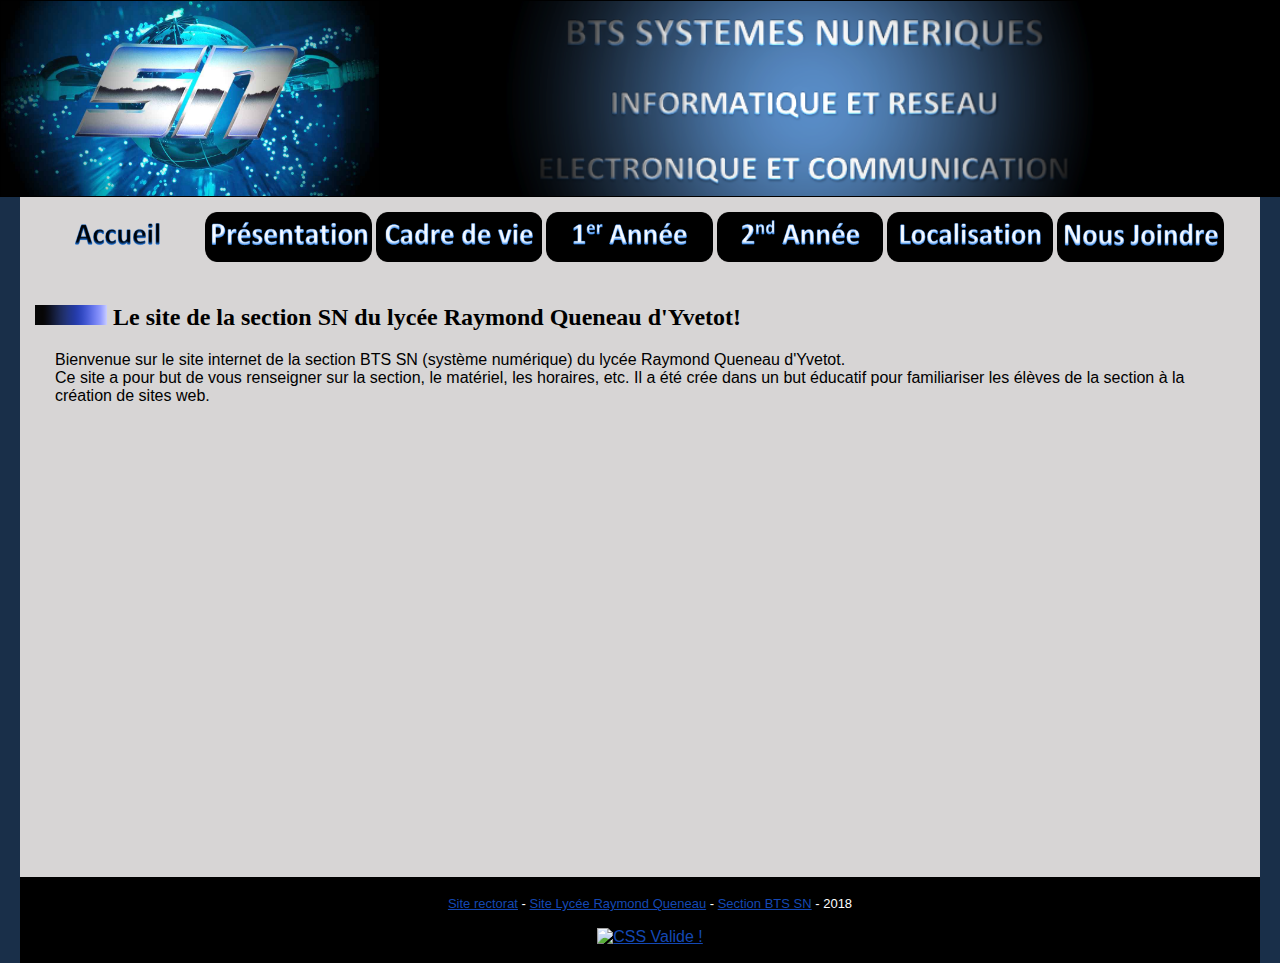
==== index.html @ 86f31cc6 "VersionInitiale" ====
<!DOCTYPE html>
<html lang="fr">
	<head>
		<meta http-equiv="Content-Type" content="text/html; charset=UTF-8" />
		<title>Accueil Section BTS SN</title>
		<link rel="stylesheet" href="https://cdn.jsdelivr.net/npm/bootstrap@4.5.3/dist/css/bootstrap.min.css" integrity="sha384-TX8t27EcRE3e/ihU7zmQxVncDAy5uIKz4rEkgIXeMed4M0jlfIDPvg6uqKI2xXr2" crossorigin="anonymous">
		<link rel="stylesheet" media="screen" type="text/css" href="CSS/site.css">
	</head>	
	<body>	
		<div id="entete">
		<img class="gauche" src="Images/Logo.jpg" height="195" alt="monLogo">
		<img class="droite" src="Images/Logo2.png" height="195" alt="logo2">
		</div>		
		<div id="corps">
				<a href="index.html"><img src="Images/Accueil2.png" class="boutonMenu" alt="accueil" /></a>
				<a href="Pages/Presentation.html"><img src="Images/Presentation1.png" class="boutonMenu" alt="Présentation" onmouseover="this.src='Images/Presentation2.png'" onmouseout="this.src='Images/Presentation1.png'" /></a>
				<a href="Pages/CadreDeVie.html"><img src="Images/CadreDeVie1.png" class="boutonMenu" alt="Cadre de Vie" onmouseover="this.src='Images/CadreDeVie2.png'" onmouseout="this.src='Images/CadreDeVie1.png'"/></a>
				<a href="Pages/1erAnnee.html"><img src="Images/1erAnnee1.png" class="boutonMenu" alt="1ère Année" onmouseover="this.src='Images/1erAnnee2.png'" onmouseout="this.src='Images/1erAnnee1.png'"/></a>
				<a href="Pages/2ndAnnee.html"><img src="Images/2ndAnnee1.png" class="boutonMenu" alt="2ème Année" onmouseover="this.src='Images/2ndAnnee2.png'" onmouseout="this.src='Images/2ndAnnee1.png'"/></a>
				<a href="Pages/Localisation.html"><img src="Images/Localisation1.png" class="boutonMenu" alt="Localisation" onmouseover="this.src='Images/Localisation2.png'" onmouseout="this.src='Images/Localisation1.png'"/></a>
				<a href="Pages/NousJoindre.html"><img src="Images/NousJoindre1.png" class="boutonMenu" alt="Nous Contacter" onmouseover="this.src='Images/NousJoindre2.png'" onmouseout="this.src='Images/NousJoindre1.png'"/></a>
		<br />
		<br />
		<h2><img src="Images/puce.png" class="lower" height="20" alt="monLogo"> Le site de la section SN du lyc&eacute;e Raymond Queneau d'Yvetot!</h2>
		<p>Bienvenue sur le site internet de la section BTS SN (système numérique) du lyc&eacute;e Raymond Queneau d'Yvetot. 
		<br />
			Ce site a pour but de vous renseigner sur la section, le mat&eacute;riel, les horaires, etc. 
			Il a &eacute;t&eacute; cr&eacute;e  dans un but &eacute;ducatif pour familiariser les &eacute;l&egrave;ves de la section &agrave; la cr&eacute;ation de sites web.
		</p>
		<p class="info">
		<!--<?php
			include_once ('compteur/compteur.html');
			echo 'Nombre de pages visitées sur ce site : '.$compteur.'<br/>';
			echo 'Votre adresse IP : '.$_SERVER['REMOTE_ADDR'];
		?>-->
		</p>	
		</div>	

		<div id="Pied_de_Page">
		<p><span class="textepiedpage"><a href="http://www.ac-rouen.fr/">Site rectorat</a> - <a href="http://lycees.ac-rouen.fr/queneau"> Site Lycée Raymond Queneau</a> - <a href="http://www.bts-sn-yvetot.fr/">Section BTS SN</a> - 2018</span></p>
		<p>
    		<a href="https://jigsaw.w3.org/css-validator/check/referer">
				<img style="border:0;width:88px;height:31px"
				src="https://jigsaw.w3.org/css-validator/images/vcss-blue"
				alt="CSS Valide !" />
			</a>
		</p>
		</div>	
	</body>	
</html>
---- CSS/site.css ----
#entete
	{
	background-color : #000000;
	height : 145px;
	border : thin black solid;
	min-height : 195px;
	min-width : 700px
	}	
#corps
	{
	min-height : 650px;
	min-width : 700px;
	margin-left : 20px;
	margin-right : 20px;
	margin-top : 0px;
	background-color : #d7d5d5;
	padding: 15px;
	}
#Pied_de_Page
	{
	background-color : #000000;
	min-width : 730px;
	min-height : 50px;
	margin-left : 20px;
	margin-right : 20px;
	border : thin black solid; 
	color : white;
	text-align:center;
	}
.info
	{
	position : relative;
	vertical-align:bottom;
	margin-top : 35%;
	text-align : right;
	}
body 
	{
	margin : auto;
	background-color : #192f49;
	}
ul
	{
	font-family : Colibri, Arial;
	list-style: square;
	}
p
	{
	font-family : Colibri, Arial;
	margin-left : 20px;
	}
table
	{
	border: thin solid black;
	border-collapse: collapse;
	}
th,td
	{
	text-align: center;
	border: thin solid black;
	}
.gauche
	{
	float : left;
	}
.droite
	{
	position : absolute;
	margin-left : 100px;
	}
.textepiedpage
	{
	font-size : small;
	font-family : "Comic sans ms", Arial;
	color : white;
	}
.texteCorps
	{
	font-size : medium;
	font-family : "Comic sans ms", Arial;
	}
.puce
	{
	margin-left: 20px;
	position:relative;
	top:3px;
	}
.table1
	{
	margin-left:230px;
	}
.table2
	{
	margin-left:160px;
	}
.grey
	{
	background-color: grey;
	}
.white
	{
	background-color: #a9b4b5;
	}
.centre
	{
	margin-left : 300px;
	}
.images
	{
	Text-align: center;
	}
.ecart
	{
	padding-left : 15px;
	padding-right : 15px;
	}
a:visited
	{
	color: #808080;
	}
a:link
	{
	color: #1448b4;	
	}	
a:hover
	{
	color: #808080;
	}

.boutonMenu{
	height: 50px;
	width: 13.75%;
}
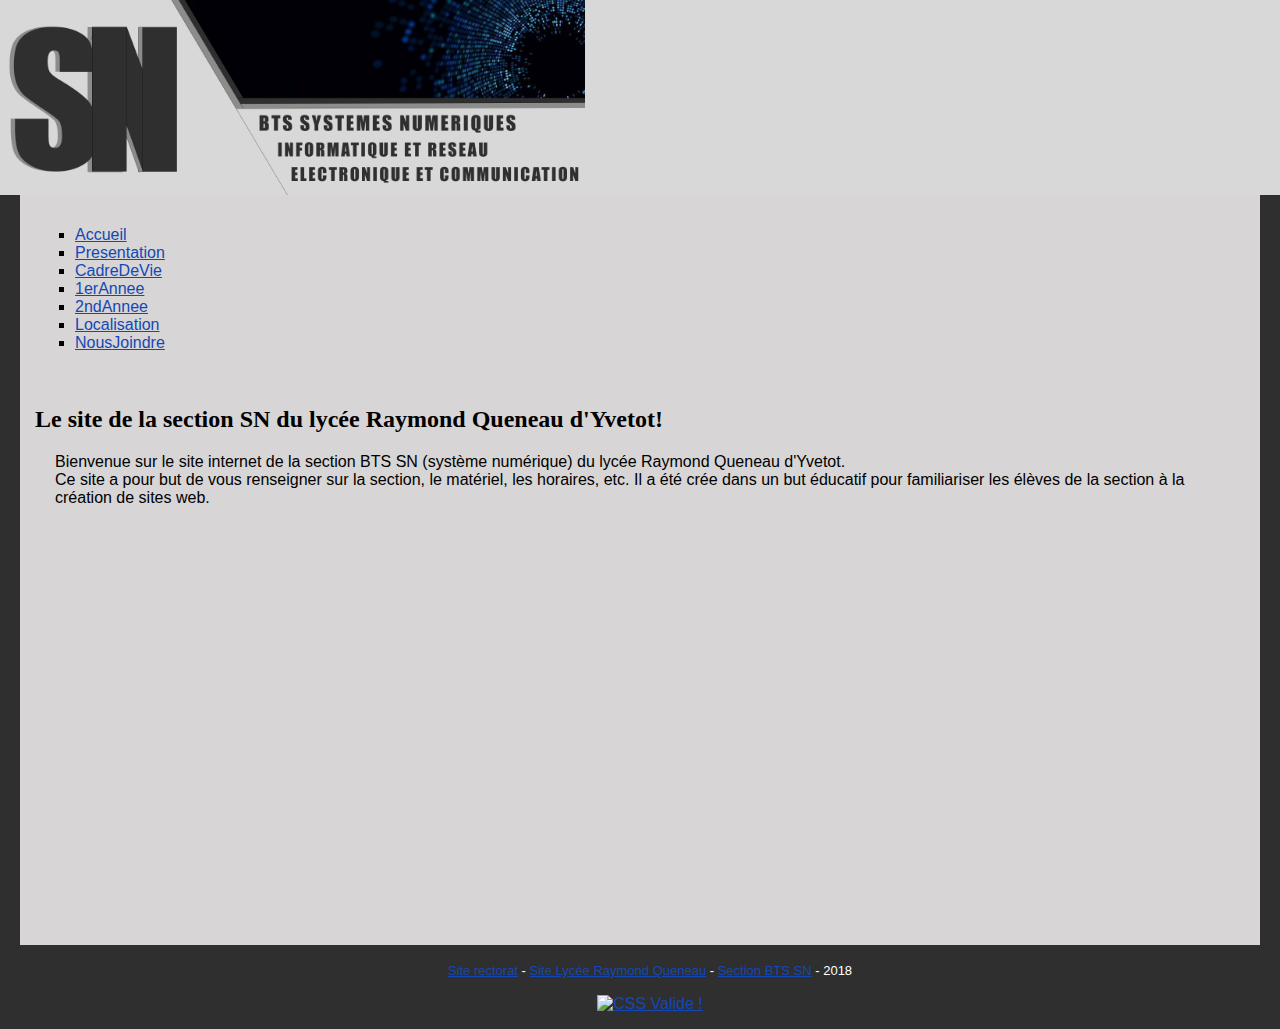
==== commit 5669347e: "style de base + bar nav" ====
--- a/index.html
+++ b/index.html
@@ -8,10 +8,36 @@
 	</head>	
 	<body>	
 		<div id="entete">
-		<img class="gauche" src="Images/Logo.jpg" height="195" alt="monLogo">
-		<img class="droite" src="Images/Logo2.png" height="195" alt="logo2">
+		
+			<img class="gauche" src="Images/BanBTS.jpg" height="195" alt="monLogo">
 		</div>		
 		<div id="corps">
+				<nav class="navbar bg-dark navbar-dark navbar-expand-sm">
+						<ul class="navbar-nav">
+								<li class="nav-item">
+								  <a class="nav-link active" href="#">Accueil</a>
+								</li>
+								<li class="nav-item">
+								  <a class="nav-link" href="Pages/Presentation.html">Presentation</a>
+								</li>
+								<li class="nav-item">
+								  <a class="nav-link" href="Pages/CadreDeVie.html">CadreDeVie</a>
+								</li>
+								<li class="nav-item">
+								   <a class="nav-link" href="Pages/1erAnnee.html">1erAnnee</a>
+									  </li>
+								 <li class="nav-item">
+										<a class="nav-link" href="Pages/2ndAnnee.html">2ndAnnee</a>
+									</li>
+								<li class="nav-item">
+											<a class="nav-link" href="Pages/Localisation.html">Localisation</a>
+									</li>
+								<li class="nav-item">
+												<a class="nav-link" href="Pages/NousJoindre.html">NousJoindre</a>
+											</li>
+							  </ul>
+					
+				</nav><!--<?
 				<a href="index.html"><img src="Images/Accueil2.png" class="boutonMenu" alt="accueil" /></a>
 				<a href="Pages/Presentation.html"><img src="Images/Presentation1.png" class="boutonMenu" alt="Présentation" onmouseover="this.src='Images/Presentation2.png'" onmouseout="this.src='Images/Presentation1.png'" /></a>
 				<a href="Pages/CadreDeVie.html"><img src="Images/CadreDeVie1.png" class="boutonMenu" alt="Cadre de Vie" onmouseover="this.src='Images/CadreDeVie2.png'" onmouseout="this.src='Images/CadreDeVie1.png'"/></a>
@@ -21,12 +47,15 @@
 				<a href="Pages/NousJoindre.html"><img src="Images/NousJoindre1.png" class="boutonMenu" alt="Nous Contacter" onmouseover="this.src='Images/NousJoindre2.png'" onmouseout="this.src='Images/NousJoindre1.png'"/></a>
 		<br />
 		<br />
-		<h2><img src="Images/puce.png" class="lower" height="20" alt="monLogo"> Le site de la section SN du lyc&eacute;e Raymond Queneau d'Yvetot!</h2>
+		?>-->
+		<br>
+		<h2> Le site de la section SN du lyc&eacute;e Raymond Queneau d'Yvetot!</h2>
 		<p>Bienvenue sur le site internet de la section BTS SN (système numérique) du lyc&eacute;e Raymond Queneau d'Yvetot. 
 		<br />
 			Ce site a pour but de vous renseigner sur la section, le mat&eacute;riel, les horaires, etc. 
 			Il a &eacute;t&eacute; cr&eacute;e  dans un but &eacute;ducatif pour familiariser les &eacute;l&egrave;ves de la section &agrave; la cr&eacute;ation de sites web.
 		</p>
+		
 		<p class="info">
 		<!--<?php
 			include_once ('compteur/compteur.html');
--- a/CSS/site.css
+++ b/CSS/site.css
@@ -1,8 +1,9 @@
 #entete
 	{
-	background-color : #000000;
+	background-color : #d8d8d8;
 	height : 145px;
-	border : thin black solid;
+	text-align: left;
+	border : #2f2f2f;
 	min-height : 195px;
 	min-width : 700px
 	}	
@@ -18,12 +19,12 @@
 	}
 #Pied_de_Page
 	{
-	background-color : #000000;
+	background-color : #2f2f2f;
 	min-width : 730px;
 	min-height : 50px;
 	margin-left : 20px;
 	margin-right : 20px;
-	border : thin black solid; 
+	border : #2f2f2f; 
 	color : white;
 	text-align:center;
 	}
@@ -37,7 +38,7 @@
 body 
 	{
 	margin : auto;
-	background-color : #192f49;
+	background-color : #2f2f2f;
 	}
 ul
 	{
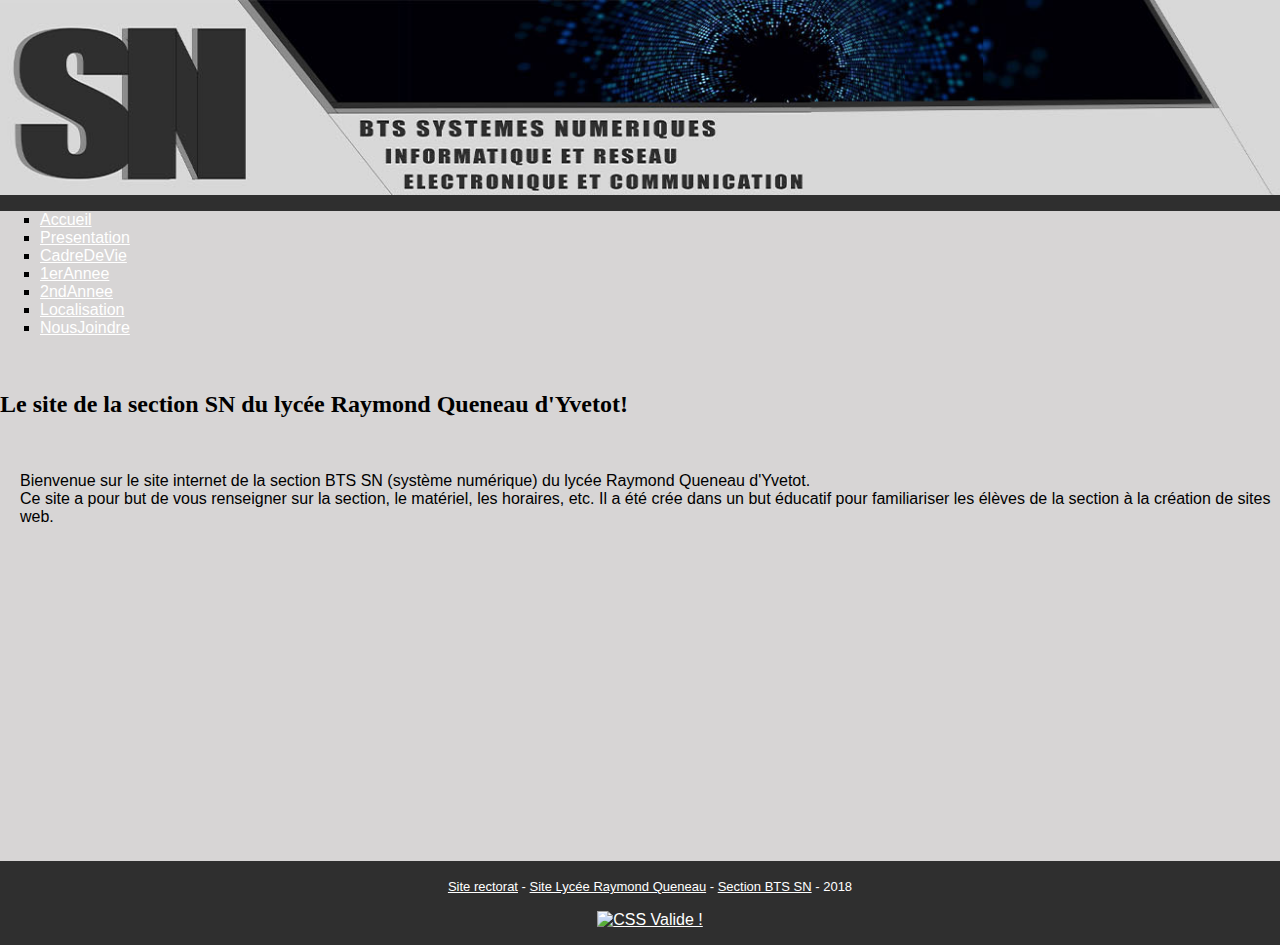
==== commit ada597ad: "tableau +fond + contact" ====
--- a/index.html
+++ b/index.html
@@ -1,79 +1,81 @@
-<!DOCTYPE html>
-<html lang="fr">
-	<head>
-		<meta http-equiv="Content-Type" content="text/html; charset=UTF-8" />
-		<title>Accueil Section BTS SN</title>
-		<link rel="stylesheet" href="https://cdn.jsdelivr.net/npm/bootstrap@4.5.3/dist/css/bootstrap.min.css" integrity="sha384-TX8t27EcRE3e/ihU7zmQxVncDAy5uIKz4rEkgIXeMed4M0jlfIDPvg6uqKI2xXr2" crossorigin="anonymous">
-		<link rel="stylesheet" media="screen" type="text/css" href="CSS/site.css">
-	</head>	
-	<body>	
-		<div id="entete">
-		
-			<img class="gauche" src="Images/BanBTS.jpg" height="195" alt="monLogo">
-		</div>		
-		<div id="corps">
-				<nav class="navbar bg-dark navbar-dark navbar-expand-sm">
-						<ul class="navbar-nav">
-								<li class="nav-item">
-								  <a class="nav-link active" href="#">Accueil</a>
-								</li>
-								<li class="nav-item">
-								  <a class="nav-link" href="Pages/Presentation.html">Presentation</a>
-								</li>
-								<li class="nav-item">
-								  <a class="nav-link" href="Pages/CadreDeVie.html">CadreDeVie</a>
-								</li>
-								<li class="nav-item">
-								   <a class="nav-link" href="Pages/1erAnnee.html">1erAnnee</a>
-									  </li>
-								 <li class="nav-item">
-										<a class="nav-link" href="Pages/2ndAnnee.html">2ndAnnee</a>
-									</li>
-								<li class="nav-item">
-											<a class="nav-link" href="Pages/Localisation.html">Localisation</a>
-									</li>
-								<li class="nav-item">
-												<a class="nav-link" href="Pages/NousJoindre.html">NousJoindre</a>
-											</li>
-							  </ul>
-					
-				</nav><!--<?
-				<a href="index.html"><img src="Images/Accueil2.png" class="boutonMenu" alt="accueil" /></a>
-				<a href="Pages/Presentation.html"><img src="Images/Presentation1.png" class="boutonMenu" alt="Présentation" onmouseover="this.src='Images/Presentation2.png'" onmouseout="this.src='Images/Presentation1.png'" /></a>
-				<a href="Pages/CadreDeVie.html"><img src="Images/CadreDeVie1.png" class="boutonMenu" alt="Cadre de Vie" onmouseover="this.src='Images/CadreDeVie2.png'" onmouseout="this.src='Images/CadreDeVie1.png'"/></a>
-				<a href="Pages/1erAnnee.html"><img src="Images/1erAnnee1.png" class="boutonMenu" alt="1ère Année" onmouseover="this.src='Images/1erAnnee2.png'" onmouseout="this.src='Images/1erAnnee1.png'"/></a>
-				<a href="Pages/2ndAnnee.html"><img src="Images/2ndAnnee1.png" class="boutonMenu" alt="2ème Année" onmouseover="this.src='Images/2ndAnnee2.png'" onmouseout="this.src='Images/2ndAnnee1.png'"/></a>
-				<a href="Pages/Localisation.html"><img src="Images/Localisation1.png" class="boutonMenu" alt="Localisation" onmouseover="this.src='Images/Localisation2.png'" onmouseout="this.src='Images/Localisation1.png'"/></a>
-				<a href="Pages/NousJoindre.html"><img src="Images/NousJoindre1.png" class="boutonMenu" alt="Nous Contacter" onmouseover="this.src='Images/NousJoindre2.png'" onmouseout="this.src='Images/NousJoindre1.png'"/></a>
-		<br />
-		<br />
-		?>-->
-		<br>
-		<h2> Le site de la section SN du lyc&eacute;e Raymond Queneau d'Yvetot!</h2>
-		<p>Bienvenue sur le site internet de la section BTS SN (système numérique) du lyc&eacute;e Raymond Queneau d'Yvetot. 
-		<br />
-			Ce site a pour but de vous renseigner sur la section, le mat&eacute;riel, les horaires, etc. 
-			Il a &eacute;t&eacute; cr&eacute;e  dans un but &eacute;ducatif pour familiariser les &eacute;l&egrave;ves de la section &agrave; la cr&eacute;ation de sites web.
-		</p>
-		
-		<p class="info">
-		<!--<?php
-			include_once ('compteur/compteur.html');
-			echo 'Nombre de pages visitées sur ce site : '.$compteur.'<br/>';
-			echo 'Votre adresse IP : '.$_SERVER['REMOTE_ADDR'];
-		?>-->
-		</p>	
-		</div>	
-
-		<div id="Pied_de_Page">
-		<p><span class="textepiedpage"><a href="http://www.ac-rouen.fr/">Site rectorat</a> - <a href="http://lycees.ac-rouen.fr/queneau"> Site Lycée Raymond Queneau</a> - <a href="http://www.bts-sn-yvetot.fr/">Section BTS SN</a> - 2018</span></p>
-		<p>
-    		<a href="https://jigsaw.w3.org/css-validator/check/referer">
-				<img style="border:0;width:88px;height:31px"
-				src="https://jigsaw.w3.org/css-validator/images/vcss-blue"
-				alt="CSS Valide !" />
-			</a>
-		</p>
-		</div>	
-	</body>	
-</html>
+<!DOCTYPE html>
+<html lang="fr">
+	<head>
+		<meta http-equiv="Content-Type" content="text/html; charset=UTF-8" />
+		<title>Accueil Section BTS SN</title>
+		<link rel="stylesheet" href="https://cdn.jsdelivr.net/npm/bootstrap@4.5.3/dist/css/bootstrap.min.css" integrity="sha384-TX8t27EcRE3e/ihU7zmQxVncDAy5uIKz4rEkgIXeMed4M0jlfIDPvg6uqKI2xXr2" crossorigin="anonymous">
+		<link rel="stylesheet" media="screen" type="text/css" href="CSS/site.css">
+	</head>	
+	<body>	
+		<div id="entete">
+		
+			<img class="gauche" src="Images/BanBTS.jpg"  height="195" alt="monLogo">
+		</div>		
+		<div id="corps">
+				<nav class="navbar bg-dark navbar-dark navbar-expand-sm">
+						<ul class="navbar-nav">
+								<li class="nav-item">
+								  <a class="nav-link active" href="index.html">Accueil</a>
+								</li>
+								<li class="nav-item">
+								  <a class="nav-link" href="Pages/Presentation.html">Presentation</a>
+								</li>
+								<li class="nav-item">
+								  <a class="nav-link" href="Pages/CadreDeVie.html">CadreDeVie</a>
+								</li>
+								<li class="nav-item">
+								   <a class="nav-link" href="Pages/1erAnnee.html">1erAnnee</a>
+									  </li>
+								 <li class="nav-item">
+										<a class="nav-link" href="Pages/2ndAnnee.html">2ndAnnee</a>
+									</li>
+								<li class="nav-item">
+											<a class="nav-link" href="Pages/Localisation.html">Localisation</a>
+									</li>
+								<li class="nav-item">
+												<a class="nav-link" href="Pages/NousJoindre.html">NousJoindre</a>
+											</li>
+							  </ul>
+					
+				</nav><!--<?
+				<a href="index.html"><img src="Images/Accueil2.png" class="boutonMenu" alt="accueil" /></a>
+				<a href="Pages/Presentation.html"><img src="Images/Presentation1.png" class="boutonMenu" alt="Présentation" onmouseover="this.src='Images/Presentation2.png'" onmouseout="this.src='Images/Presentation1.png'" /></a>
+				<a href="Pages/CadreDeVie.html"><img src="Images/CadreDeVie1.png" class="boutonMenu" alt="Cadre de Vie" onmouseover="this.src='Images/CadreDeVie2.png'" onmouseout="this.src='Images/CadreDeVie1.png'"/></a>
+				<a href="Pages/1erAnnee.html"><img src="Images/1erAnnee1.png" class="boutonMenu" alt="1ère Année" onmouseover="this.src='Images/1erAnnee2.png'" onmouseout="this.src='Images/1erAnnee1.png'"/></a>
+				<a href="Pages/2ndAnnee.html"><img src="Images/2ndAnnee1.png" class="boutonMenu" alt="2ème Année" onmouseover="this.src='Images/2ndAnnee2.png'" onmouseout="this.src='Images/2ndAnnee1.png'"/></a>
+				<a href="Pages/Localisation.html"><img src="Images/Localisation1.png" class="boutonMenu" alt="Localisation" onmouseover="this.src='Images/Localisation2.png'" onmouseout="this.src='Images/Localisation1.png'"/></a>
+				<a href="Pages/NousJoindre.html"><img src="Images/NousJoindre1.png" class="boutonMenu" alt="Nous Contacter" onmouseover="this.src='Images/NousJoindre2.png'" onmouseout="this.src='Images/NousJoindre1.png'"/></a>
+		<br />
+		<br />
+		?>-->
+		<br>
+		
+		<h2> Le site de la section SN du lyc&eacute;e Raymond Queneau d'Yvetot!</h2>
+		<br>
+		<p>Bienvenue sur le site internet de la section BTS SN (système numérique) du lyc&eacute;e Raymond Queneau d'Yvetot. 
+		<br />
+			Ce site a pour but de vous renseigner sur la section, le mat&eacute;riel, les horaires, etc. 
+			Il a &eacute;t&eacute; cr&eacute;e  dans un but &eacute;ducatif pour familiariser les &eacute;l&egrave;ves de la section &agrave; la cr&eacute;ation de sites web.
+		</p>
+		
+		<p class="info">
+		<!--<?php
+			include_once ('compteur/compteur.html');
+			echo 'Nombre de pages visitées sur ce site : '.$compteur.'<br/>';
+			echo 'Votre adresse IP : '.$_SERVER['REMOTE_ADDR'];
+		?>-->
+		</p>	
+		</div>	
+
+		<div id="Pied_de_Page">
+		<p><span class="textepiedpage"><a href="http://www.ac-rouen.fr/">Site rectorat</a> - <a href="http://lycees.ac-rouen.fr/queneau"> Site Lycée Raymond Queneau</a> - <a href="http://www.bts-sn-yvetot.fr/">Section BTS SN</a> - 2018</span></p>
+		<p>
+    		<a href="https://jigsaw.w3.org/css-validator/check/referer">
+				<img style="border:0;width:88px;height:31px"
+				src="https://jigsaw.w3.org/css-validator/images/vcss-blue"
+				alt="CSS Valide !" />
+			</a>
+		</p>
+		</div>	
+	</body>	
+</html>
--- a/CSS/site.css
+++ b/CSS/site.css
@@ -1,134 +1,149 @@
-#entete
-	{
-	background-color : #d8d8d8;
-	height : 145px;
-	text-align: left;
-	border : #2f2f2f;
-	min-height : 195px;
-	min-width : 700px
-	}	
-#corps
-	{
-	min-height : 650px;
-	min-width : 700px;
-	margin-left : 20px;
-	margin-right : 20px;
-	margin-top : 0px;
-	background-color : #d7d5d5;
-	padding: 15px;
-	}
-#Pied_de_Page
-	{
-	background-color : #2f2f2f;
-	min-width : 730px;
-	min-height : 50px;
-	margin-left : 20px;
-	margin-right : 20px;
-	border : #2f2f2f; 
-	color : white;
-	text-align:center;
-	}
-.info
-	{
-	position : relative;
-	vertical-align:bottom;
-	margin-top : 35%;
-	text-align : right;
-	}
-body 
-	{
-	margin : auto;
-	background-color : #2f2f2f;
-	}
-ul
-	{
-	font-family : Colibri, Arial;
-	list-style: square;
-	}
-p
-	{
-	font-family : Colibri, Arial;
-	margin-left : 20px;
-	}
-table
-	{
-	border: thin solid black;
-	border-collapse: collapse;
-	}
-th,td
-	{
-	text-align: center;
-	border: thin solid black;
-	}
-.gauche
-	{
-	float : left;
-	}
-.droite
-	{
-	position : absolute;
-	margin-left : 100px;
-	}
-.textepiedpage
-	{
-	font-size : small;
-	font-family : "Comic sans ms", Arial;
-	color : white;
-	}
-.texteCorps
-	{
-	font-size : medium;
-	font-family : "Comic sans ms", Arial;
-	}
-.puce
-	{
-	margin-left: 20px;
-	position:relative;
-	top:3px;
-	}
-.table1
-	{
-	margin-left:230px;
-	}
-.table2
-	{
-	margin-left:160px;
-	}
-.grey
-	{
-	background-color: grey;
-	}
-.white
-	{
-	background-color: #a9b4b5;
-	}
-.centre
-	{
-	margin-left : 300px;
-	}
-.images
-	{
-	Text-align: center;
-	}
-.ecart
-	{
-	padding-left : 15px;
-	padding-right : 15px;
-	}
-a:visited
-	{
-	color: #808080;
-	}
-a:link
-	{
-	color: #1448b4;	
-	}	
-a:hover
-	{
-	color: #808080;
-	}
-
-.boutonMenu{
-	height: 50px;
-	width: 13.75%;
+#entete
+	{
+	background-color : #d8d8d8;
+	height : 145px;
+	text-align: left;
+	border : #2f2f2f;
+	min-height : 195px;
+	min-width : 700px
+	}	
+#corps
+	{
+	min-height : 650px;
+	min-width : 700px;
+	margin-left : 0px;
+	margin-right : 0px;
+	margin-top : 0px;
+	background-color : #d7d5d5;
+	padding: 0px;
+	}
+#Pied_de_Page
+	{
+	background-color : #2f2f2f;
+	min-width : 730px;
+	min-height : 50px;
+	margin-left : 20px;
+	margin-right : 20px;
+	border : #2f2f2f; 
+	color : white;
+	text-align:center;
+	}
+.info
+	{
+	position : relative;
+	vertical-align:bottom;
+	margin-top : 35%;
+	text-align : right;
+	}
+body 
+	{
+	margin : auto;
+	background-color : #2f2f2f;
+	}
+ul
+	{
+	font-family : Colibri, Arial;
+	list-style: square;
+	}
+p
+	{
+	font-family : Colibri, Arial;
+	margin-left : 20px;
+	}
+table
+	{
+	border: thin solid black;
+	border-collapse: collapse;
+	text-align : center;
+  padding: 10px;
+
+	}
+
+th,td
+	{
+	text-align: center;
+	border: thin solid black;
+
+  padding: 25px;
+
+	}
+.gauche
+	{
+	
+	
+
+	}
+.droite
+	{
+	position : absolute;
+	margin-left : 100px;
+	}
+.textepiedpage
+	{
+	font-size : small;
+	font-family : "Mi", Arial;
+	color : white;
+	}
+.texteCorps
+	{
+	font-size : medium;
+	font-family: 'Roboto Mono';
+	}
+.puce
+	{
+	margin-left: 20px;
+	position:relative;
+	top:3px;
+	}
+.table1
+	{
+	margin-left:230px;
+	}
+.table2
+	{
+	margin-left:160px;
+	}
+	.table3
+	{
+	margin-left:0px;
+	}
+.grey
+	{
+	background-color: grey;
+	}
+.white
+	{
+	background-color: #a9b4b5;
+	}
+.centre
+	{
+	margin-left : 300px;
+	}
+.images
+	{
+		 
+	text-align : center;
+	}
+.ecart
+	{
+	padding-left : 15px;
+	padding-right : 15px;
+	}
+a:visited
+	{
+	color: #808080;
+	}
+a:link
+	{
+	color: #ffffff
+	;	
+	}	
+a:hover
+	{
+	color: #808080;
+	}
+
+.boutonMenu{
+	height: 50px;
+	width: 13.75%;
 }